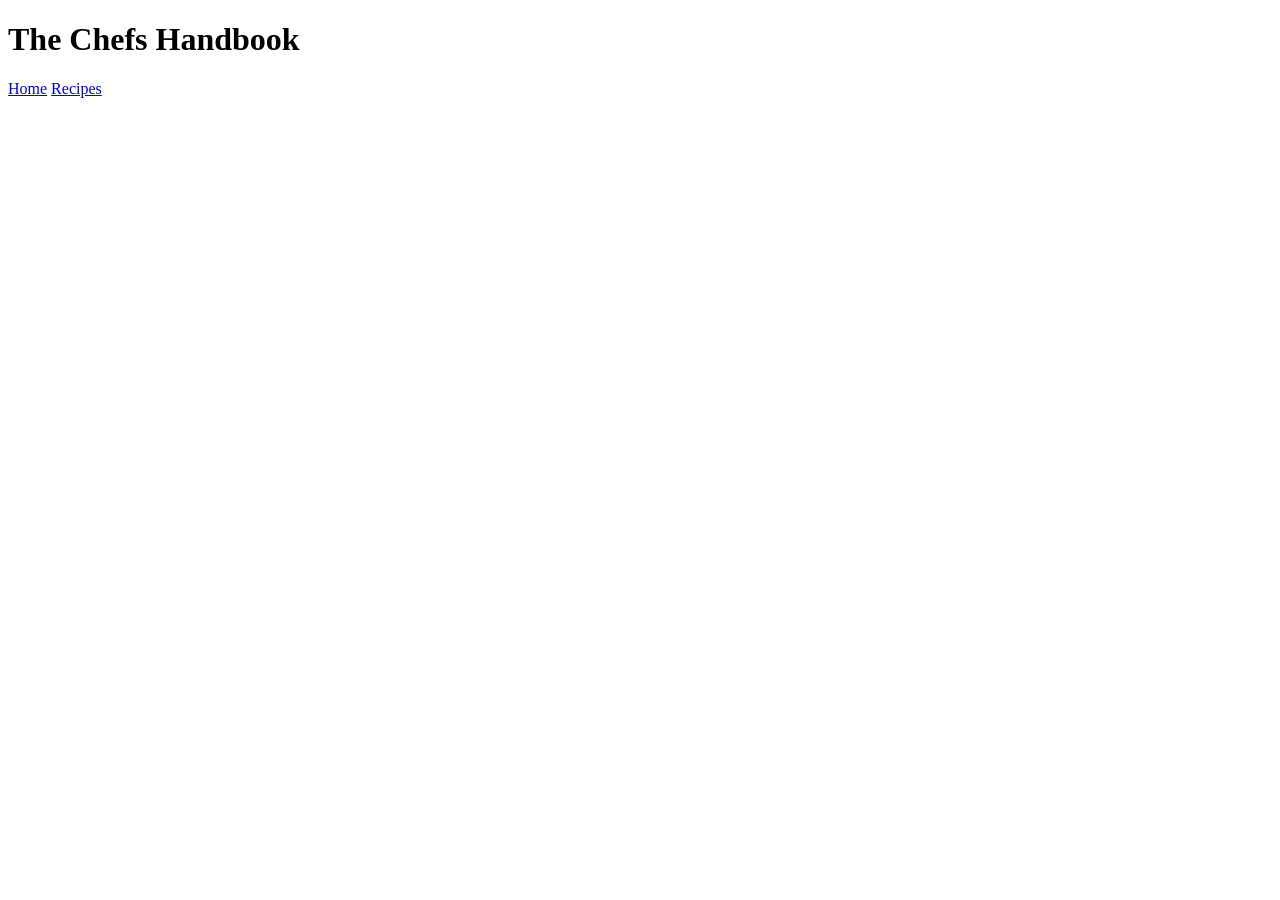
==== index.html @ 42ce30d1 "add index" ====
<!DOCTYPE html>
<html lang="en">

<head>
    <meta charset="UTF-8">
    <meta name="viewport" content="width=device-width, initial-scale=1.0">
    <title>Dashboard</title>
    <link rel="stylesheet" href="styles.css">
    <link href="" rel="">
</head>
<body>
    <header>
        <h1 class="page-title">The Chefs Handbook</h1>
        <div class="nav-links">
            <a href="index.html">Home</a>
            <a href="recipes.html">Recipes</a>
        </div>
    </header>

</body>
</html>
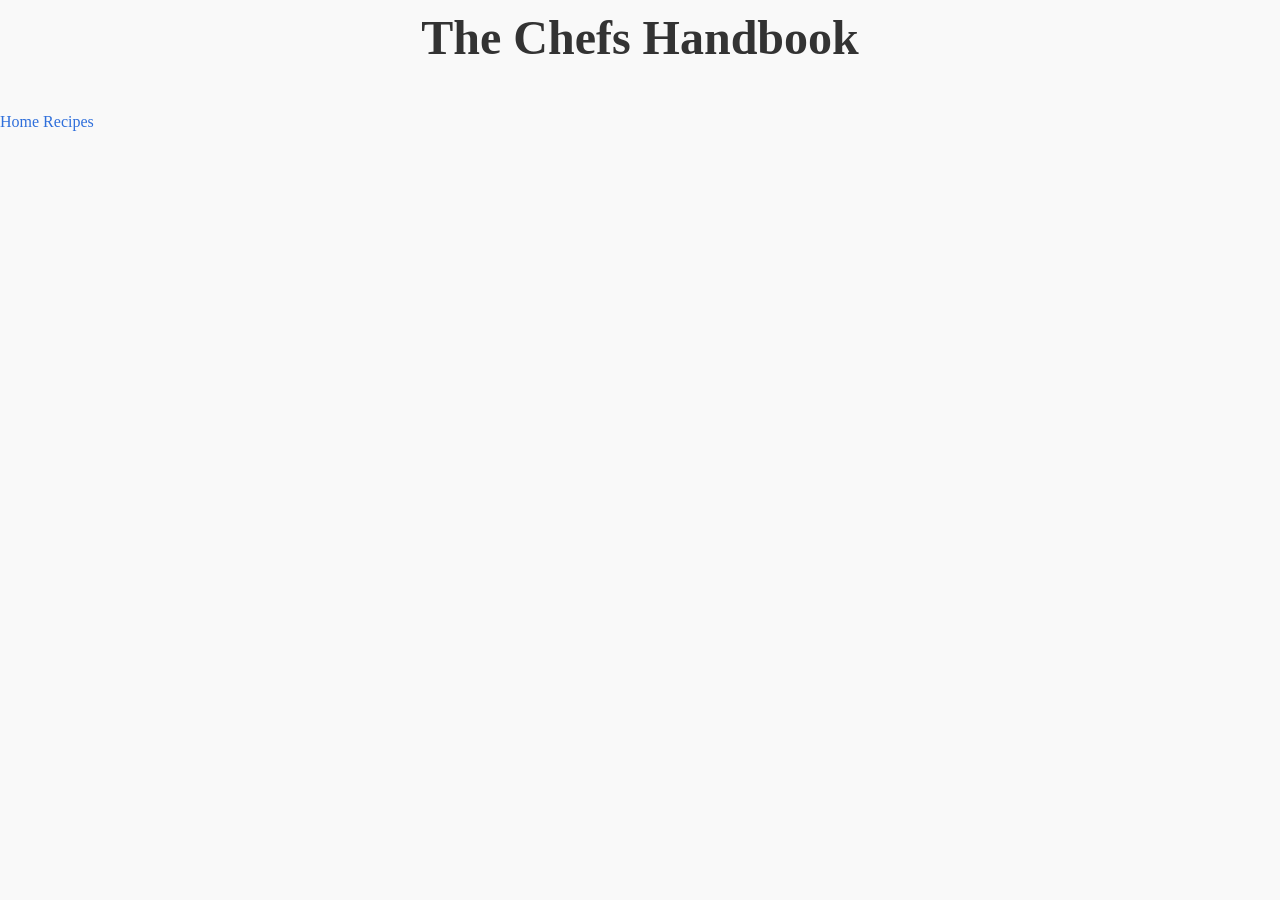
==== commit 8a26af4d: "edit pathway links" ====
--- a/index.html
+++ b/index.html
@@ -5,7 +5,7 @@
     <meta charset="UTF-8">
     <meta name="viewport" content="width=device-width, initial-scale=1.0">
     <title>Dashboard</title>
-    <link rel="stylesheet" href="styles.css">
+    <link rel="stylesheet" href="assets/styles/styles.css">
     <link href="" rel="">
 </head>
 <body>
--- a/assets/styles/styles.css
+++ b/assets/styles/styles.css
@@ -0,0 +1,417 @@
+/* Google Fonts - Add your fonts here */
+/* @import url('https://fonts.googleapis.com/css2?family=YOUR_FONT:wght@400;600;700&display=swap'); */
+
+/* CSS Variables */
+:root {
+    --primary-color: #2f6fdb;
+    --primary-hover: #255ec1;
+    --text-dark: #333;
+    --text-light: #666;
+    --bg-light: #f9f9f9;
+    --border-color: #ddd;
+    --alert-danger: #f8d7da;
+    --alert-text: #721c24;
+}
+
+/* Base Styles */
+* {
+    margin: 0;
+    padding: 0;
+    box-sizing: border-box;
+}
+
+body {
+    background-color: var(--bg-light);
+    color: var(--text-dark);
+    line-height: 1.6;
+    min-height: 100vh;
+    display: flex;
+    flex-direction: column;
+}
+
+/* Navigation */
+nav {
+    background-color: white;
+    padding: 1.5rem;
+    text-align: center;
+    box-shadow: 0 2px 4px rgba(0, 0, 0, 0.1);
+    display: flex;
+    justify-content: center;
+    flex-wrap: wrap;
+    gap: 1rem;
+}
+
+nav a {
+    color: var(--primary-color);
+    text-decoration: none;
+    font-weight: 600;
+    transition: color 0.3s ease;
+}
+
+nav a:hover {
+    color: var(--primary-hover);
+}
+
+nav span {
+    color: var(--text-light);
+    font-size: 0.9rem;
+}
+
+/* Main Content */
+.content {
+    flex: 1;
+    display: flex;
+    flex-direction: column;
+    align-items: center;
+    padding: 2rem 1rem;
+    width: 100%;
+}
+
+/* Headers */
+h1, h2, h3 {
+    text-align: center;
+    margin-bottom: 1.5rem;
+    color: var(--text-dark);
+}
+
+h1 {
+    font-size: 2.5rem;
+    margin-bottom: 2rem;
+}
+
+h2 {
+    font-size: 1.8rem;
+    margin-top: 2rem;
+}
+
+h3 {
+    font-size: 1.3rem;
+}
+
+/* Forms and Inputs */
+form {
+    background-color: white;
+    padding: 2rem;
+    border-radius: 8px;
+    box-shadow: 0 2px 8px rgba(0, 0, 0, 0.1);
+    width: 100%;
+    max-width: 500px;
+}
+
+.mb-3 {
+    margin-bottom: 1.5rem;
+    display: flex;
+    flex-direction: column;
+}
+
+label {
+    margin-bottom: 0.5rem;
+    font-weight: 600;
+    text-align: left;
+}
+
+input[type="text"],
+input[type="email"],
+input[type="password"],
+textarea {
+    padding: 0.75rem;
+    border: 1px solid var(--border-color);
+    border-radius: 4px;
+    font-size: 1rem;
+    font-family: inherit;
+}
+
+input[type="text"]:focus,
+input[type="email"]:focus,
+input[type="password"]:focus,
+textarea:focus {
+    outline: none;
+    border-color: var(--primary-color);
+    box-shadow: 0 0 5px rgba(47, 111, 219, 0.3);
+}
+
+textarea {
+    resize: vertical;
+    min-height: 120px;
+}
+
+/* Buttons */
+button, .btn {
+    padding: 0.75rem 1.5rem;
+    border: none;
+    background-color: var(--primary-color);
+    color: white;
+    border-radius: 4px;
+    cursor: pointer;
+    font-size: 1rem;
+    font-weight: 600;
+    transition: background-color 0.3s ease;
+    text-decoration: none;
+    display: inline-block;
+    text-align: center;
+}
+
+button:hover, .btn:hover {
+    background-color: var(--primary-hover);
+}
+
+.btn-block {
+    width: 100%;
+    display: block;
+}
+
+/* Alerts */
+.alert {
+    padding: 1rem;
+    border-radius: 4px;
+    margin-bottom: 1rem;
+    text-align: center;
+}
+
+.alert-danger {
+    background-color: var(--alert-danger);
+    color: var(--alert-text);
+    border: 1px solid #f5c6cb;
+}
+
+/* Cards */
+.card {
+    background-color: white;
+    border-radius: 8px;
+    box-shadow: 0 2px 8px rgba(0, 0, 0, 0.1);
+    padding: 1.5rem;
+    margin-bottom: 1.5rem;
+    width: 100%;
+}
+
+.card-title {
+    font-size: 1.3rem;
+    margin-bottom: 1rem;
+    text-align: center;
+}
+
+.card-body {
+    text-align: center;
+}
+
+/* Lists */
+ul {
+    list-style: none;
+    width: 100%;
+    max-width: 700px;
+}
+
+ul li {
+    background-color: white;
+    padding: 1rem;
+    margin-bottom: 1rem;
+    border-radius: 4px;
+    box-shadow: 0 2px 4px rgba(0, 0, 0, 0.1);
+    text-align: left;
+}
+
+ul li a {
+    color: var(--primary-color);
+    text-decoration: none;
+    font-weight: 600;
+}
+
+ul li a:hover {
+    color: var(--primary-hover);
+}
+
+ul li small {
+    color: var(--text-light);
+    display: block;
+    margin-top: 0.5rem;
+}
+
+/* Links */
+a {
+    color: var(--primary-color);
+    text-decoration: none;
+}
+
+a:hover {
+    text-decoration: underline;
+}
+
+hr {
+    border: none;
+    border-top: 1px solid var(--border-color);
+    margin: 2rem 0;
+}
+
+p {
+    text-align: center;
+    color: var(--text-light);
+    line-height: 1.8;
+}
+
+/* Utility Classes */
+.text-center {
+    text-align: center;
+}
+
+.text-muted {
+    color: var(--text-light);
+}
+
+/* ============================================ */
+/* MEDIA QUERIES - LARGE SCREENS (PC) */
+/* ============================================ */
+@media (min-width: 1024px) {
+    body {
+        font-size: 1rem;
+    }
+
+    .content {
+        padding: 3rem 2rem;
+    }
+
+    h1 {
+        font-size: 3rem;
+    }
+
+    h2 {
+        font-size: 2rem;
+    }
+
+    form {
+        max-width: 600px;
+        padding: 3rem;
+    }
+
+    ul {
+        max-width: 900px;
+    }
+
+    ul li {
+        padding: 1.5rem;
+    }
+
+    nav {
+        padding: 2rem;
+        gap: 2rem;
+    }
+}
+
+/* ============================================ */
+/* MEDIA QUERIES - TABLET (768px - 1023px) */
+/* ============================================ */
+@media (min-width: 768px) and (max-width: 1023px) {
+    body {
+        font-size: 0.95rem;
+    }
+
+    .content {
+        padding: 2rem 1.5rem;
+    }
+
+    h1 {
+        font-size: 2rem;
+    }
+
+    h2 {
+        font-size: 1.5rem;
+    }
+
+    form {
+        max-width: 550px;
+        padding: 2rem;
+    }
+
+    ul {
+        max-width: 650px;
+    }
+
+    ul li {
+        padding: 1.2rem;
+    }
+
+    nav {
+        padding: 1.5rem;
+        gap: 1.5rem;
+    }
+}
+
+/* ============================================ */
+/* MEDIA QUERIES - PHONE (max-width: 767px) */
+/* ============================================ */
+@media (max-width: 767px) {
+    body {
+        font-size: 0.9rem;
+    }
+
+    .content {
+        padding: 1rem;
+    }
+
+    h1 {
+        font-size: 1.5rem;
+        margin-bottom: 1rem;
+    }
+
+    h2 {
+        font-size: 1.2rem;
+        margin-top: 1.5rem;
+    }
+
+    h3 {
+        font-size: 1rem;
+    }
+
+    form {
+        max-width: 100%;
+        padding: 1.5rem;
+    }
+
+    .mb-3 {
+        margin-bottom: 1rem;
+    }
+
+    input[type="text"],
+    input[type="email"],
+    input[type="password"],
+    textarea {
+        padding: 0.6rem;
+        font-size: 0.95rem;
+    }
+
+    button, .btn {
+        padding: 0.6rem 1.2rem;
+        font-size: 0.9rem;
+    }
+
+    ul {
+        max-width: 100%;
+    }
+
+    ul li {
+        padding: 1rem;
+        margin-bottom: 0.8rem;
+    }
+
+    ul li small {
+        font-size: 0.8rem;
+    }
+
+    nav {
+        padding: 1rem;
+        gap: 0.8rem;
+        flex-direction: column;
+    }
+
+    nav a, nav span {
+        display: block;
+    }
+
+    .card {
+        padding: 1rem;
+        margin-bottom: 1rem;
+    }
+
+    p {
+        font-size: 0.9rem;
+    }
+}
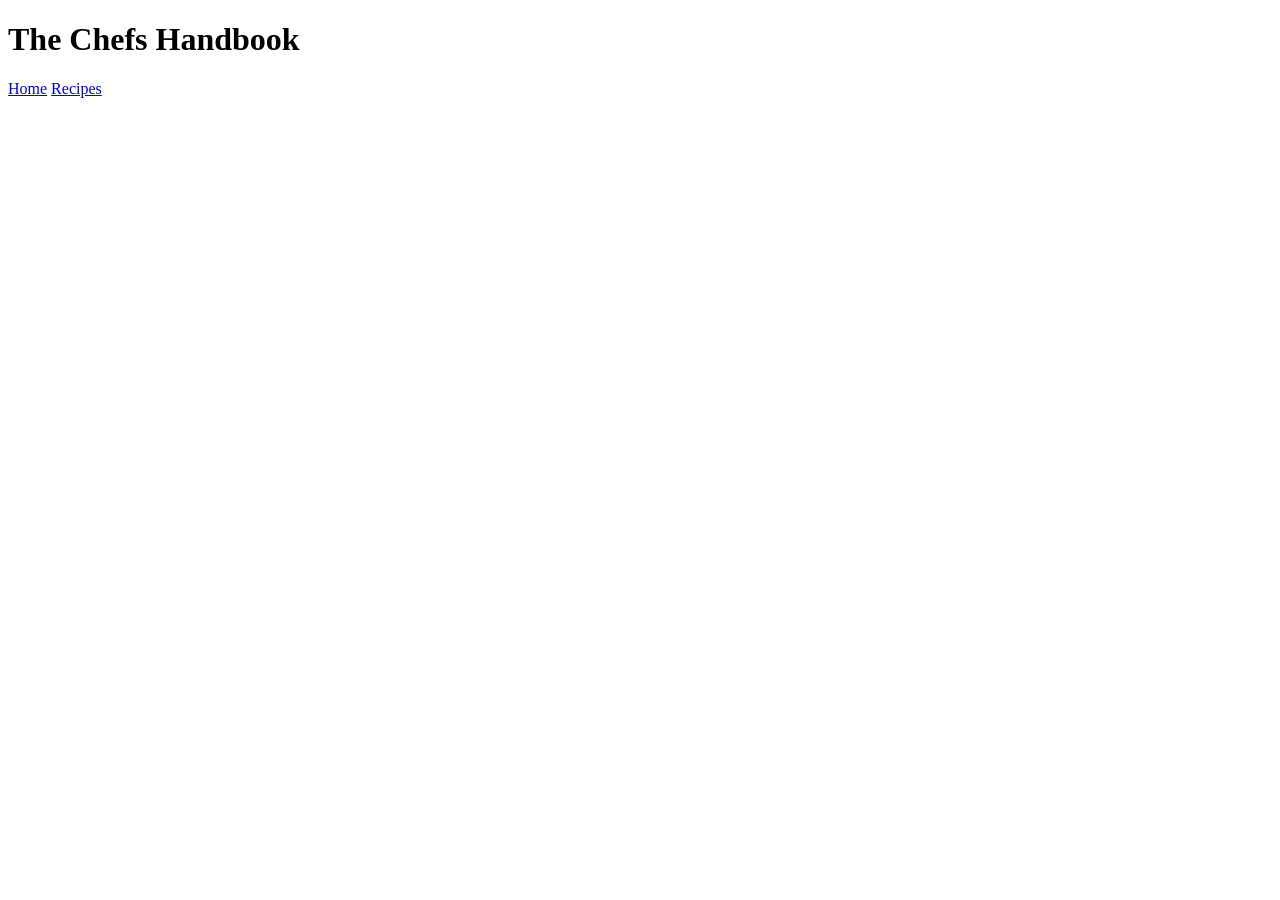
==== commit 913942d6: "add whitenoise and fix css" ====
--- a/index.html
+++ b/index.html
@@ -5,15 +5,15 @@
     <meta charset="UTF-8">
     <meta name="viewport" content="width=device-width, initial-scale=1.0">
     <title>Dashboard</title>
-    <link rel="stylesheet" href="assets/styles/styles.css">
+    <link rel="stylesheet" href="/static/styles.css">
     <link href="" rel="">
 </head>
 <body>
     <header>
         <h1 class="page-title">The Chefs Handbook</h1>
         <div class="nav-links">
-            <a href="index.html">Home</a>
-            <a href="recipes.html">Recipes</a>
+            <a href="/">Home</a>
+            <a href="/recipes/">Recipes</a>
         </div>
     </header>
 
